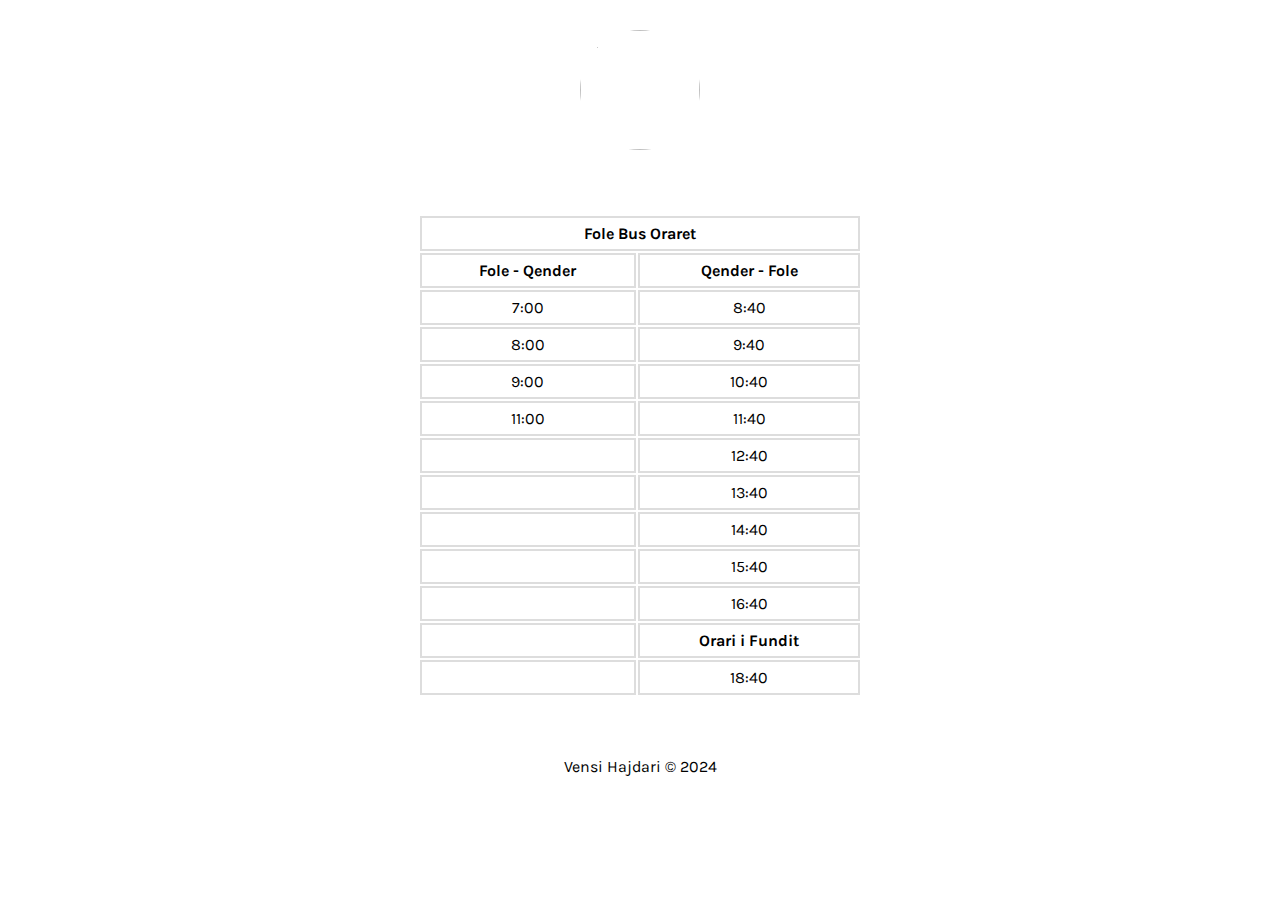
==== bus.html @ 61132601 "BIg update" ====
<!DOCTYPE html>
<html lang="en">
<head>
    <meta charset="UTF-8">
    <meta http-equiv="X-UA-Compatible" content="IE=edge">
    <meta name="viewport" content="width=device-width, initial-scale=1.0">
    <link rel="stylesheet" href="main.css">
    <link rel="icon" type="image/png" href="https://cdn.discordapp.com/attachments/328847498372317185/1162013532108357642/eOMOBAAAAAASUVORK5CYII.png?ex=653a646f&is=6527ef6f&hm=e43ddb54e581c14cec3375f0613198c5c485b274fe1dac1bc6c6421fda6bd9e2&">
    <title>Vensi Hajdari</title>
</head>
<body>
    <div class="box">
    <div class="row header" > 
        <div class="head">
        <img src="https://cdn.discordapp.com/attachments/328847498372317185/1162013532108357642/eOMOBAAAAAASUVORK5CYII.png?ex=653a646f&is=6527ef6f&hm=e43ddb54e581c14cec3375f0613198c5c485b274fe1dac1bc6c6421fda6bd9e2&" class="pfp">

    <div class="link-table">
        <table style="width:40%" align="center">
            <th colspan="2">Fole Bus Oraret</th>
            <tr>
              <th>Fole - Qender</th>
              <th>Qender - Fole</th>
            </tr>
            <tr>
              <td>7:00</td>
              <td>8:40</td>
            </tr>
            <tr>
                <td>8:00</td>
                <td>9:40</td>
            </tr>
            <tr>
                <td>9:00</td>
                <td>10:40</td>
            </tr>
            <tr>
                <td>11:00</td>
                <td>11:40</td>
            </tr>
            <tr>
                <td></td>
                <td>12:40</td>
            </tr>
            <tr>
                <td></td>
                <td>13:40</td>
            </tr>
            <tr>
                <td></td>
                <td>14:40</td>
            </tr>
            <tr>
                <td></td>
                <td>15:40</td>
            </tr>
            <tr>
                <td></td>
                <td>16:40</td>
            </tr>
            <tr>
                <td></td>
                <th>Orari i Fundit </td>
            </tr>
            <tr>
                <td></td>
                <td>18:40</td>
            </tr>
          </table>
    </div>
    </div>
    <div class = "row footer">
        <p>Vensi Hajdari © 2024</p>
    </div>
    </div>
</body>
</html>
---- main.css ----
@import url('https://fonts.googleapis.com/css2?family=Karla:ital,wght@0,200;0,300;0,400;0,500;0,600;0,700;0,800;1,200;1,300;1,400;1,500;1,600;1,700;1,800&display=swap');

body {
    font-family: 'Karla', sans-serif;
    background-image: url(https://cdn.discordapp.com/attachments/328847498372317185/952948899549679676/beanstalk.png);
    background-size: absolute;
    color: black;
    margin: 0px;
    height: 100%;
}

html,

.box {
    text-align: center;
    margin-left: 12px;
    margin-right: 12px;
    display: flex;
    flex-flow: column;
    height: 100%;
}

.box .row.header {
    padding-bottom: 32px;
    padding-top: 30px;
  flex: 0 1 auto;
}

.box .row.content {
  flex: 1 1 auto;
}

.box .row.footer {
  flex: 0 1 40px;
}

p {
    margin: 0;
}

h1 {
    font-size: 16px;
}

h2 {
    font-size: 14px;
    margin: 0;
}

.pfp {
    width: 120px;
    height: 120px;
    border-radius: 50%
}

.imzh-box {
  padding-left: 25px;
  padding-right: 25px;
  text-decoration: none;
}

.imzh-link {
  width: 35px;
  max-width: 35px;
}

.link-box{
    padding-bottom: 16px;
}

.imzh-link-box {
  
  padding-top: 50px;
}

.box-link:link, .box-link:visited {
    border-radius: 150px;
    padding-top: 20px;
    padding-bottom: 20px;
    padding-left: 16px;
    padding-right: 16px;
    background-color: white;
    color: #020203;
    text-decoration: none;
    font-weight: bold;
    display: inline-block;
    height: auto;
    width: 90%;
    max-width: 680px;
    transition: 0.24s ease;
    box-shadow: 10px 10px 8px rgba(0, 0, 0, 0.15);
  }

  
.box-link:hover, .box-link:active {
    background-color: #020203;
    color:white;
  }

.link-table {
    padding: 60px;
}

th, td {  
    padding: 6px;
    text-align: center;
    border: 2px solid #ddd;
}

#daily-images {
  box-shadow: 20px 10px 20px rgba(0, 0, 0, 0.2);
}

* {
  box-sizing: border-box;
  box-align: center;
}

.di-column {
  width: 33.33%;
  float: left;
  padding-bottom: 32px;
}

.di-row {
  padding-left: 5%;
  padding-right: 5%;
}

.di-row::after {
  content: "";
  clear: both;
  display: table;
}
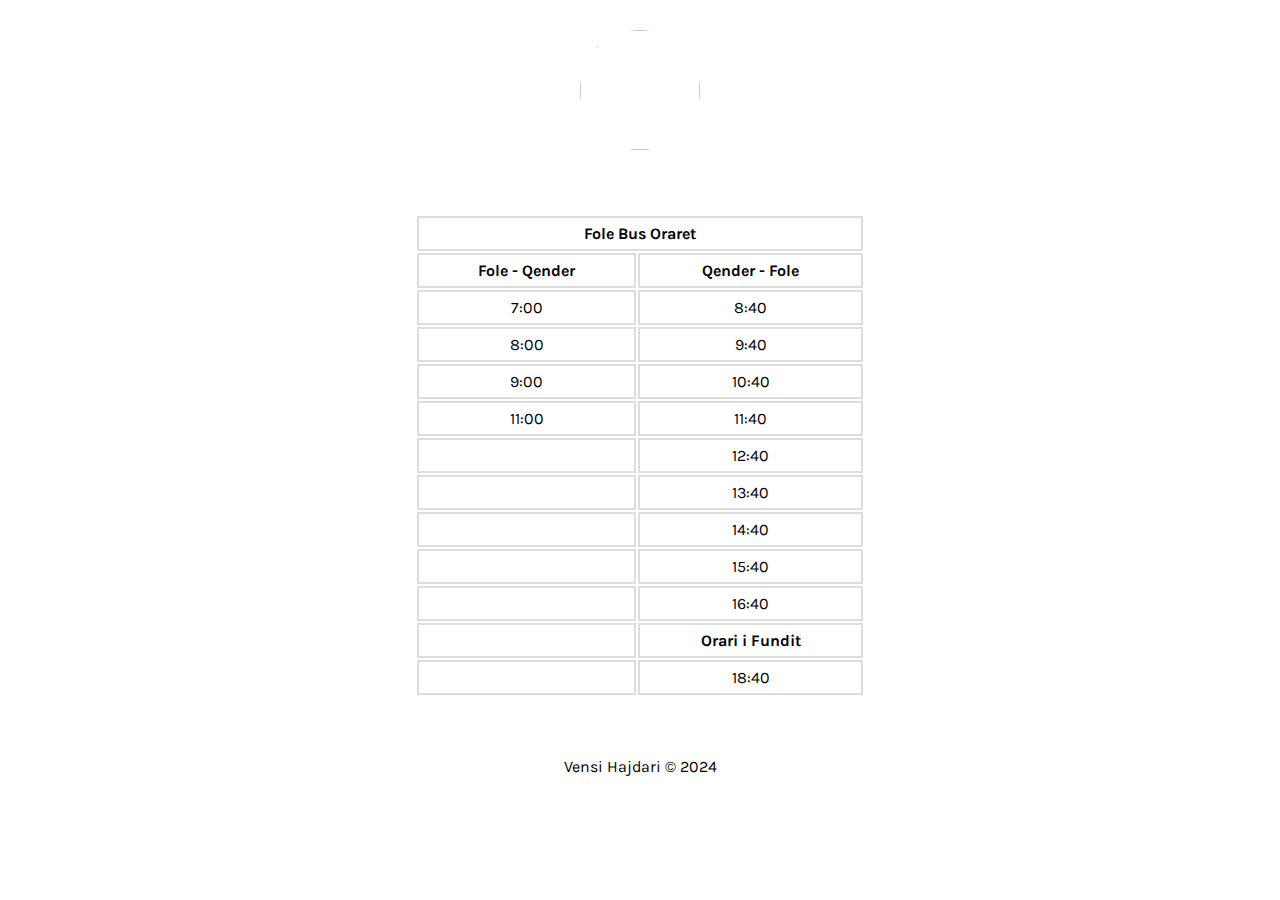
==== commit bae852f6: "Changes" ====
--- a/bus.html
+++ b/bus.html
@@ -5,17 +5,17 @@
     <meta http-equiv="X-UA-Compatible" content="IE=edge">
     <meta name="viewport" content="width=device-width, initial-scale=1.0">
     <link rel="stylesheet" href="main.css">
-    <link rel="icon" type="image/png" href="https://cdn.discordapp.com/attachments/328847498372317185/1162013532108357642/eOMOBAAAAAASUVORK5CYII.png?ex=653a646f&is=6527ef6f&hm=e43ddb54e581c14cec3375f0613198c5c485b274fe1dac1bc6c6421fda6bd9e2&">
-    <title>Vensi Hajdari</title>
+    <link rel="icon" type="image/png" href="https://scontent.ftia10-1.fna.fbcdn.net/v/t39.30808-6/289192089_115783081162381_9042311740862833358_n.jpg?_nc_cat=107&ccb=1-7&_nc_sid=5f2048&_nc_ohc=J_xhBwD4OtcAX_XV9qh&_nc_ht=scontent.ftia10-1.fna&oh=00_AfD_84jsMcxT_3mb19mP-0yrXQrqcirZKKwlZPFJgcqvrQ&oe=660AE50A">
+    <title>Fole Help, by Vensi.</title>
 </head>
 <body>
     <div class="box">
     <div class="row header" > 
         <div class="head">
-        <img src="https://cdn.discordapp.com/attachments/328847498372317185/1162013532108357642/eOMOBAAAAAASUVORK5CYII.png?ex=653a646f&is=6527ef6f&hm=e43ddb54e581c14cec3375f0613198c5c485b274fe1dac1bc6c6421fda6bd9e2&" class="pfp">
+        <img src="https://scontent.ftia10-1.fna.fbcdn.net/v/t39.30808-6/289192089_115783081162381_9042311740862833358_n.jpg?_nc_cat=107&ccb=1-7&_nc_sid=5f2048&_nc_ohc=J_xhBwD4OtcAX_XV9qh&_nc_ht=scontent.ftia10-1.fna&oh=00_AfD_84jsMcxT_3mb19mP-0yrXQrqcirZKKwlZPFJgcqvrQ&oe=660AE50A" class="pfp">
 
     <div class="link-table">
-        <table style="width:40%" align="center">
+        <table style="width:50vmin" align="center">
             <th colspan="2">Fole Bus Oraret</th>
             <tr>
               <th>Fole - Qender</th>
--- a/main.css
+++ b/main.css
@@ -60,8 +60,8 @@
 }
 
 .imzh-link {
-  width: 35px;
-  max-width: 35px;
+  width: 40px;
+  max-width: 40px;
 }
 
 .link-box{
@@ -131,5 +131,4 @@
   content: "";
   clear: both;
   display: table;
-}
-
+}